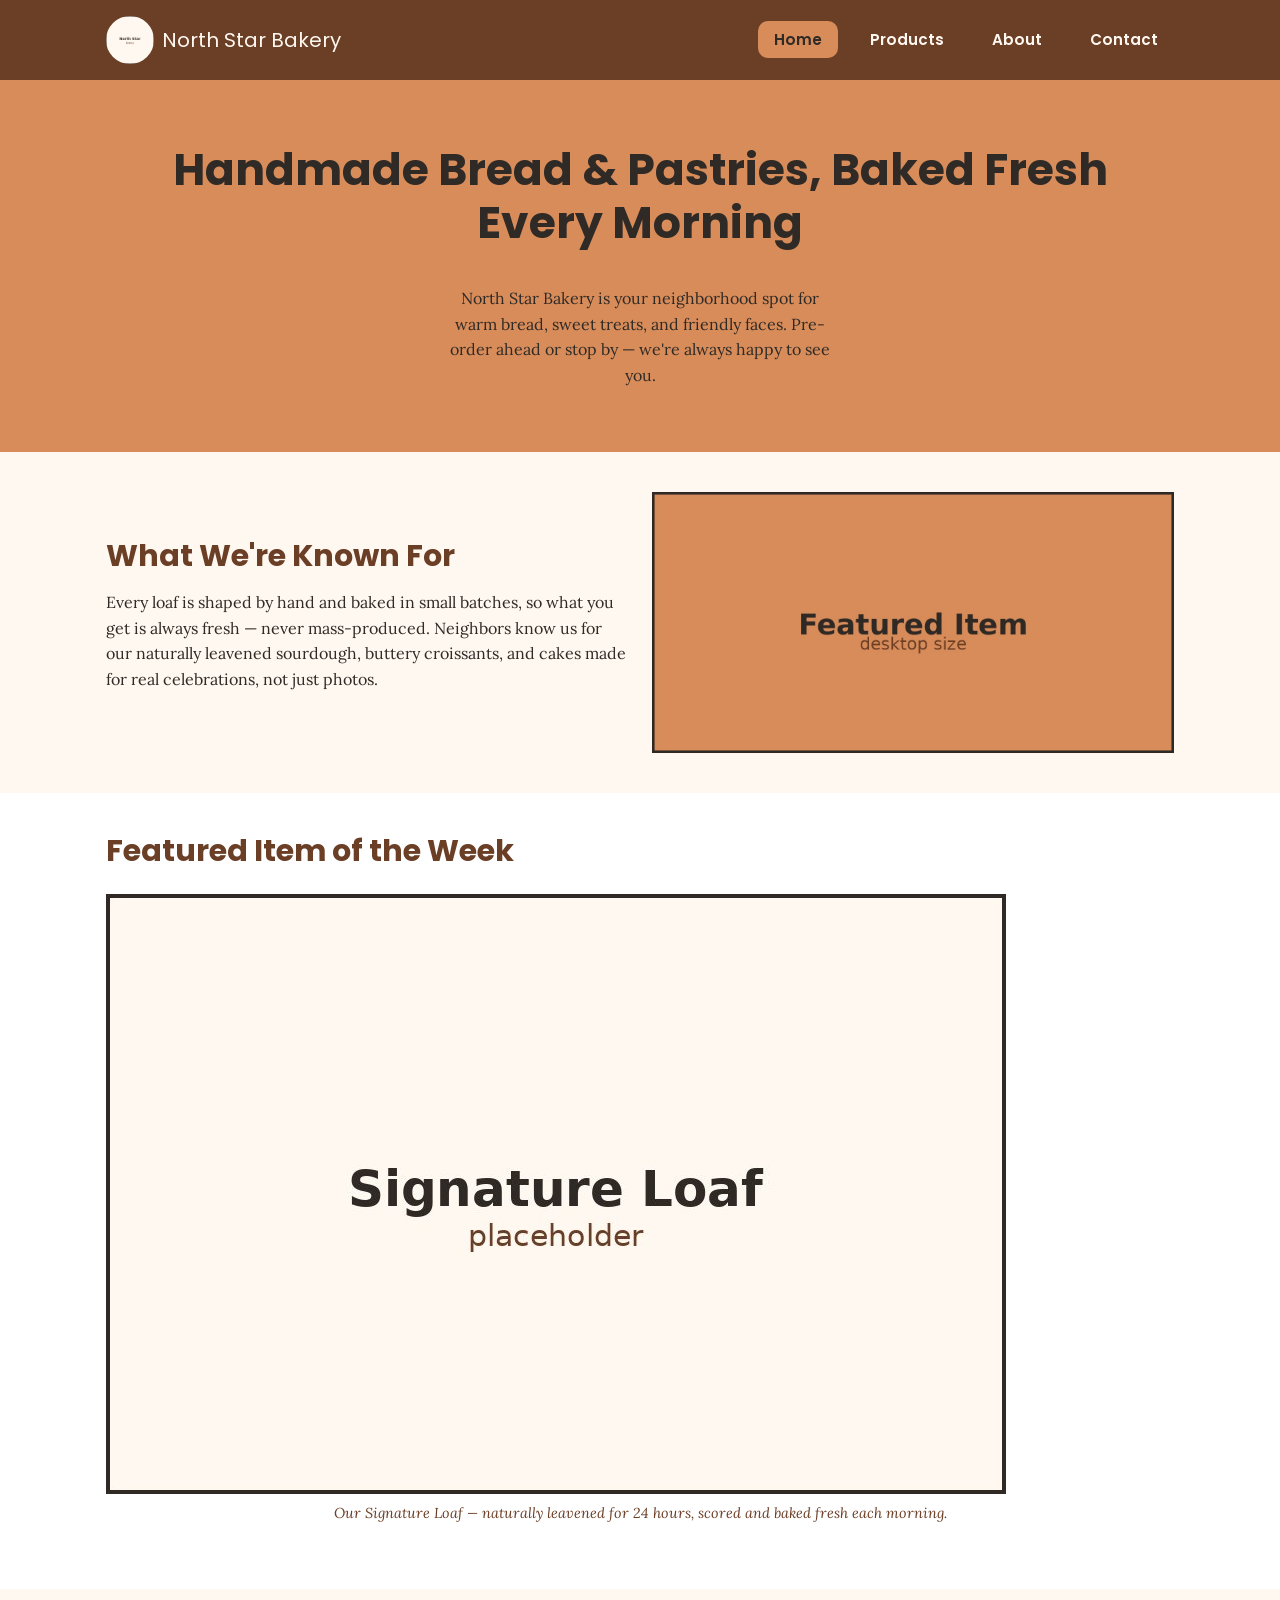
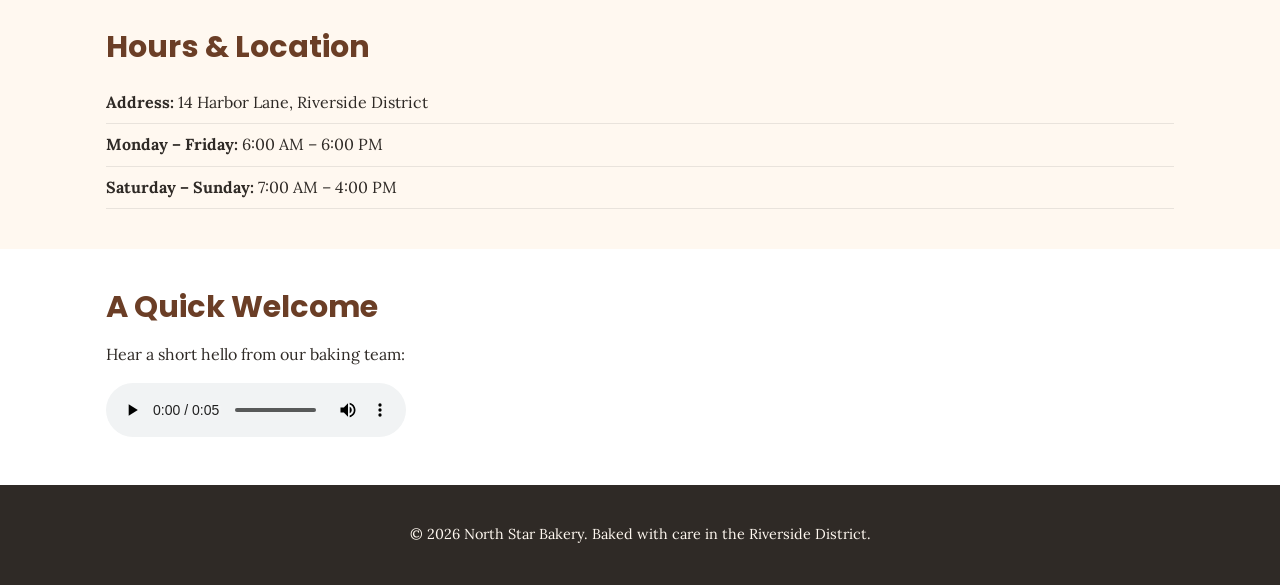
==== index.html @ 8aa21598 "Add files via upload" ====
<!DOCTYPE html>
<html lang="en">
<head>
  <meta charset="UTF-8">
  <meta name="viewport" content="width=device-width, initial-scale=1.0">
  <title>North Star Bakery | Home</title>
  <link rel="stylesheet" href="css/styles.css">
  <link rel="preconnect" href="https://fonts.googleapis.com">
  <link href="https://fonts.googleapis.com/css2?family=Poppins:wght@600;700&family=Lora:ital,wght@0,400;0,600;1,400&display=swap" rel="stylesheet">
</head>
<body>

  <header class="site-header">
    <div class="container header-inner">
      <a href="index.html" class="logo-link">
        <img src="images/bakery-logo.png" alt="North Star Bakery logo">
        <p class="site-title">North Star Bakery</p>
      </a>
      <nav class="main-nav" aria-label="Primary">
        <ul>
          <li><a href="index.html" aria-current="page">Home</a></li>
          <li><a href="products.html">Products</a></li>
          <li><a href="about.html">About</a></li>
          <li><a href="contact.html">Contact</a></li>
        </ul>
      </nav>
    </div>
  </header>

  <section class="hero">
    <div class="container">
      <h1>Handmade Bread &amp; Pastries, Baked Fresh Every Morning</h1>
      <p>North Star Bakery is your neighborhood spot for warm bread, sweet treats, and friendly faces. Pre-order ahead or stop by — we're always happy to see you.</p>
    </div>
  </section>

  <section class="section">
    <div class="container">
      <div class="two-col-text-media">
        <div>
          <h2>What We're Known For</h2>
          <p>Every loaf is shaped by hand and baked in small batches, so what you get is always fresh — never mass-produced. Neighbors know us for our naturally leavened sourdough, buttery croissants, and cakes made for real celebrations, not just photos.</p>
        </div>
        <picture>
          <source media="(min-width: 768px)" srcset="images/bakery-feature-large.jpg">
          <img src="images/bakery-feature-small.jpg" alt="Featured bakery item of the week displayed on the counter">
        </picture>
      </div>
    </div>
  </section>

  <section class="section section-alt">
    <div class="container">
      <h2>Featured Item of the Week</h2>
      <figure class="media-block">
        <img src="images/bakery-signature-loaf.jpg" alt="North Star Bakery's signature sourdough loaf with a golden, scored crust">
        <figcaption>Our Signature Loaf — naturally leavened for 24 hours, scored and baked fresh each morning.</figcaption>
      </figure>
    </div>
  </section>

  <section class="section">
    <div class="container">
      <h2>Hours &amp; Location</h2>
      <ul class="info-list">
        <li><strong>Address:</strong> 14 Harbor Lane, Riverside District</li>
        <li><strong>Monday – Friday:</strong> 6:00 AM – 6:00 PM</li>
        <li><strong>Saturday – Sunday:</strong> 7:00 AM – 4:00 PM</li>
      </ul>
    </div>
  </section>

  <section class="section section-alt">
    <div class="container">
      <h2>A Quick Welcome</h2>
      <p>Hear a short hello from our baking team:</p>
      <audio controls>
        <source src="media/bakery-welcome.mp3" type="audio/mpeg">
        Your browser does not support the audio element. You can still visit us in person or call the bakery for a friendly hello — we'd love to hear from you.
      </audio>
    </div>
  </section>

  <footer class="site-footer">
    <div class="container">
      <p>&copy; 2026 North Star Bakery. Baked with care in the Riverside District.</p>
    </div>
  </footer>

</body>
</html>
---- css/styles.css ----
/* =========================================================
   North Star Bakery — Design System
   Colors: cream #FFF8F0, brown #6B3E26, peach #D88C5A, charcoal #2F2A26
   Fonts: 'Poppins' (headings) + 'Lora' (body)
   Approach: mobile-first, Flexbox layout, one media query for larger screens
   ========================================================= */

:root {
  --color-cream: #FFF8F0;
  --color-brown: #6B3E26;
  --color-peach: #D88C5A;
  --color-charcoal: #2F2A26;

  --font-heading: 'Poppins', 'Segoe UI', sans-serif;
  --font-body: 'Lora', Georgia, serif;

  --space-xs: 0.5rem;
  --space-sm: 1rem;
  --space-md: 1.5rem;
  --space-lg: 2.5rem;
  --space-xl: 4rem;

  --radius: 10px;
}

/* -----------------------------
   Reset & base
------------------------------ */
* {
  box-sizing: border-box;
}

body {
  margin: 0;
  font-family: var(--font-body);
  color: var(--color-charcoal);
  background-color: var(--color-cream);
  line-height: 1.6;
}

img {
  max-width: 100%;
  display: block;
}

h1, h2, h3, h4 {
  font-family: var(--font-heading);
  color: var(--color-brown);
  line-height: 1.2;
  margin-top: 0;
}

h1 { font-size: 2rem; }
h2 { font-size: 1.5rem; margin-bottom: var(--space-sm); }
h3 { font-size: 1.15rem; }

a {
  color: var(--color-brown);
}

a:hover,
a:focus {
  color: var(--color-peach);
}

.container {
  width: 100%;
  max-width: 1100px;
  margin: 0 auto;
  padding: 0 var(--space-sm);
}

/* -----------------------------
   Header & Navigation (Flexbox, mobile-first: stacked)
------------------------------ */
.site-header {
  background-color: var(--color-brown);
  color: var(--color-cream);
  padding: var(--space-sm) 0;
}

.header-inner {
  display: flex;
  flex-direction: column;
  align-items: center;
  gap: var(--space-sm);
}

.logo-link {
  display: flex;
  align-items: center;
  gap: var(--space-xs);
  text-decoration: none;
}

.logo-link img {
  width: 48px;
  height: 48px;
  border-radius: 50%;
}

.site-title {
  font-family: var(--font-heading);
  color: var(--color-cream);
  font-size: 1.25rem;
  margin: 0;
}

.main-nav ul {
  list-style: none;
  display: flex;
  flex-wrap: wrap;
  justify-content: center;
  gap: var(--space-sm);
  margin: 0;
  padding: 0;
}

.main-nav a {
  color: var(--color-cream);
  text-decoration: none;
  font-family: var(--font-heading);
  font-weight: 600;
  font-size: 0.95rem;
  padding: var(--space-xs) var(--space-sm);
  border-radius: var(--radius);
  transition: background-color 0.2s ease;
}

.main-nav a:hover,
.main-nav a:focus,
.main-nav a[aria-current="page"] {
  background-color: var(--color-peach);
  color: var(--color-charcoal);
}

/* -----------------------------
   Hero section
------------------------------ */
.hero {
  background-color: var(--color-peach);
  color: var(--color-charcoal);
  padding: var(--space-xl) 0;
  text-align: center;
}

.hero h1 {
  color: var(--color-charcoal);
}

.hero p {
  max-width: 40ch;
  margin: var(--space-sm) auto 0;
}

/* -----------------------------
   Generic sections & cards
------------------------------ */
.section {
  padding: var(--space-lg) 0;
}

.section-alt {
  background-color: #fff;
}

.card-grid {
  display: flex;
  flex-direction: column;
  gap: var(--space-md);
}

.card {
  background-color: #fff;
  border: 1px solid rgba(47, 42, 38, 0.1);
  border-radius: var(--radius);
  padding: var(--space-md);
  flex: 1 1 100%;
}

.card h3 {
  margin-bottom: var(--space-xs);
}

.price {
  font-weight: 700;
  color: var(--color-brown);
}

/* -----------------------------
   Figures & responsive images
------------------------------ */
figure {
  margin: 0;
}

figcaption {
  font-size: 0.9rem;
  font-style: italic;
  color: var(--color-brown);
  margin-top: var(--space-xs);
  text-align: center;
}

.media-block {
  margin: var(--space-md) 0;
}

/* -----------------------------
   Forms
------------------------------ */
form {
  display: flex;
  flex-direction: column;
  gap: var(--space-sm);
  max-width: 500px;
}

fieldset {
  border: 1px solid rgba(47, 42, 38, 0.2);
  border-radius: var(--radius);
  padding: var(--space-md);
}

legend {
  font-family: var(--font-heading);
  font-weight: 600;
  color: var(--color-brown);
  padding: 0 var(--space-xs);
}

label {
  display: block;
  font-weight: 600;
  margin-bottom: var(--space-xs);
}

input,
select,
textarea {
  width: 100%;
  padding: var(--space-xs);
  border: 1px solid rgba(47, 42, 38, 0.3);
  border-radius: var(--radius);
  font-family: var(--font-body);
  font-size: 1rem;
  background-color: var(--color-cream);
  color: var(--color-charcoal);
}

input:focus,
select:focus,
textarea:focus {
  outline: 2px solid var(--color-peach);
  outline-offset: 1px;
}

button {
  align-self: flex-start;
  background-color: var(--color-brown);
  color: var(--color-cream);
  border: none;
  padding: var(--space-sm) var(--space-lg);
  border-radius: var(--radius);
  font-family: var(--font-heading);
  font-weight: 600;
  font-size: 1rem;
  cursor: pointer;
  transition: background-color 0.2s ease;
}

button:hover,
button:focus {
  background-color: var(--color-peach);
  color: var(--color-charcoal);
}

/* -----------------------------
   Footer
------------------------------ */
.site-footer {
  background-color: var(--color-charcoal);
  color: var(--color-cream);
  text-align: center;
  padding: var(--space-md) 0;
  font-size: 0.9rem;
}

.site-footer a {
  color: var(--color-peach);
}

/* -----------------------------
   Utility
------------------------------ */
.two-col-text-media {
  display: flex;
  flex-direction: column;
  gap: var(--space-md);
}

.info-list {
  list-style: none;
  padding: 0;
  margin: 0;
}

.info-list li {
  padding: var(--space-xs) 0;
  border-bottom: 1px solid rgba(47, 42, 38, 0.1);
}

/* =========================================================
   MEDIA QUERY — larger screens (tablet/desktop)
   Switches stacked mobile layout into row-based Flexbox layout
   ========================================================= */
@media (min-width: 768px) {
  .header-inner {
    flex-direction: row;
    justify-content: space-between;
  }

  .main-nav ul {
    justify-content: flex-end;
  }

  .hero {
    padding: var(--space-xl) 0;
  }

  .card-grid {
    flex-direction: row;
    flex-wrap: wrap;
  }

  .card-grid .card {
    flex: 1 1 calc(33.333% - var(--space-md));
  }

  .two-col-text-media {
    flex-direction: row;
    align-items: center;
  }

  .two-col-text-media > * {
    flex: 1;
  }

  h1 { font-size: 2.75rem; }
  h2 { font-size: 1.9rem; }
}
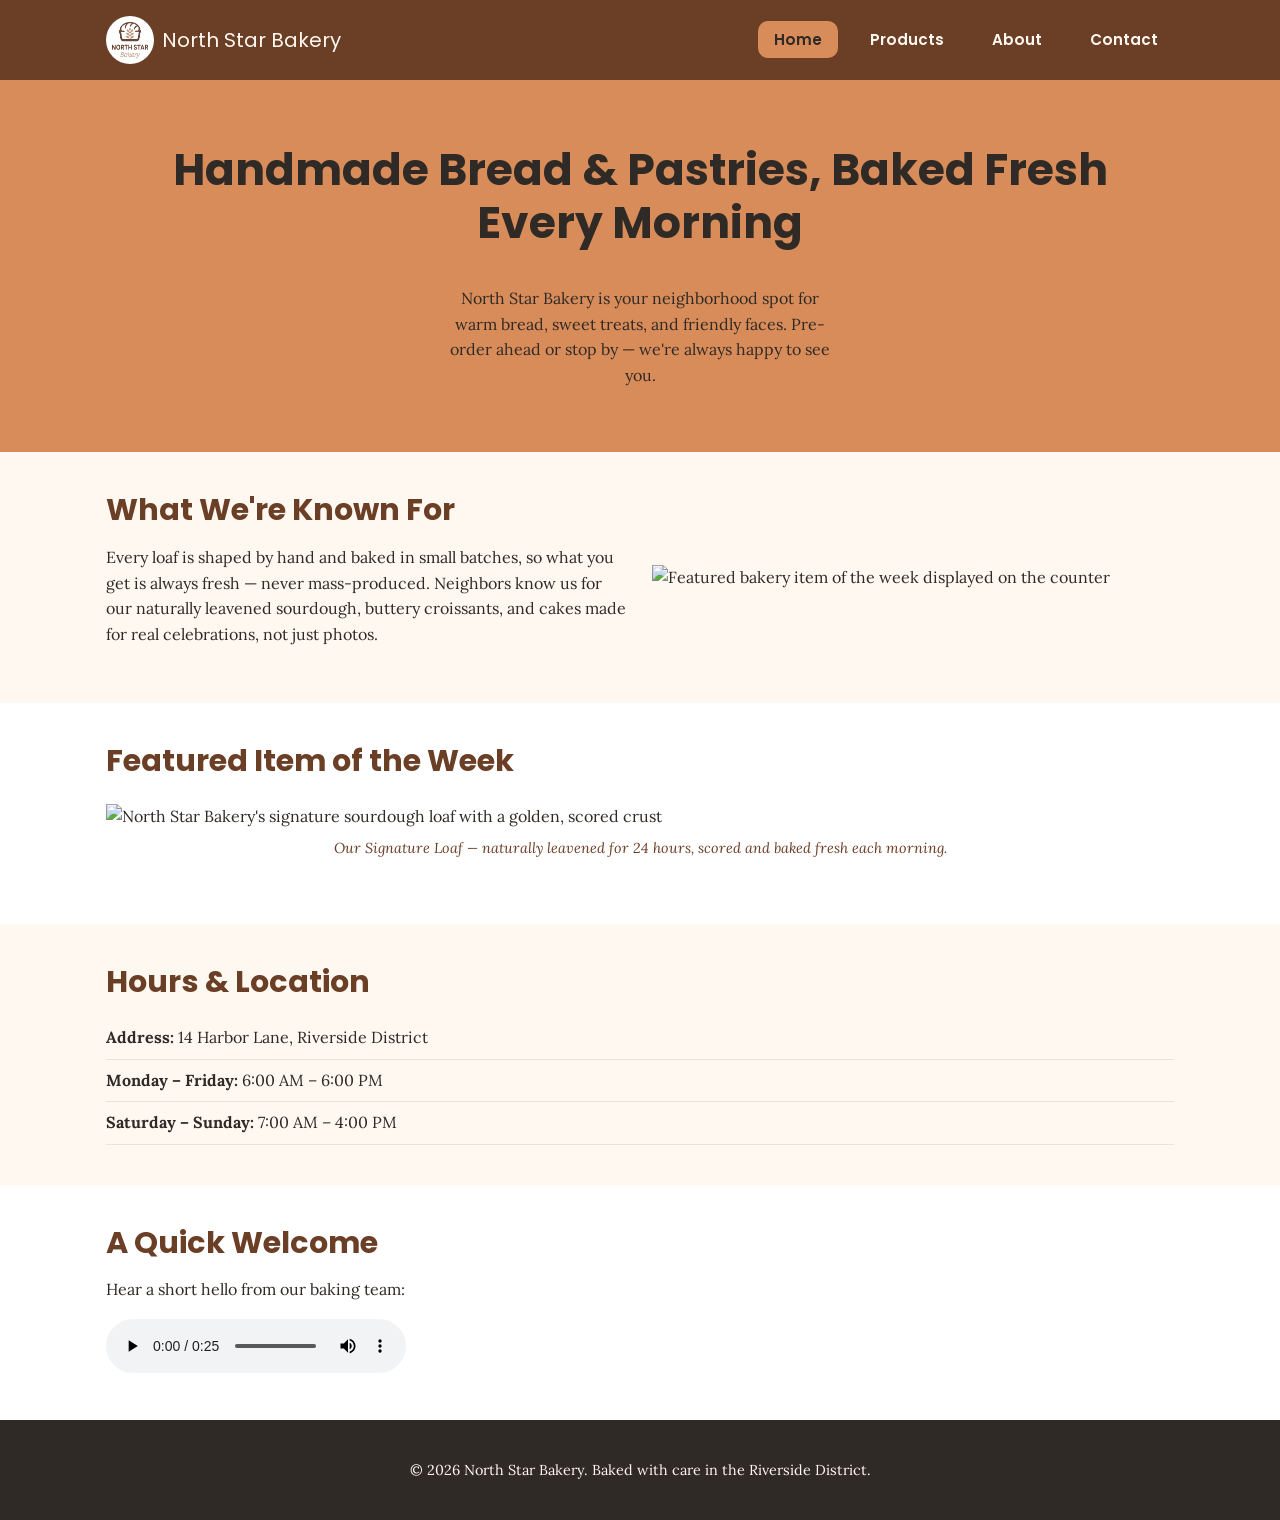
==== commit f53c9d7f: "Update index.html" ====
--- a/index.html
+++ b/index.html
@@ -53,7 +53,7 @@
     <div class="container">
       <h2>Featured Item of the Week</h2>
       <figure class="media-block">
-        <img src="images/bakery-signature-loaf.jpg" alt="North Star Bakery's signature sourdough loaf with a golden, scored crust">
+        <img src="images/bakery-signature-loaf.png" alt="North Star Bakery's signature sourdough loaf with a golden, scored crust">
         <figcaption>Our Signature Loaf — naturally leavened for 24 hours, scored and baked fresh each morning.</figcaption>
       </figure>
     </div>
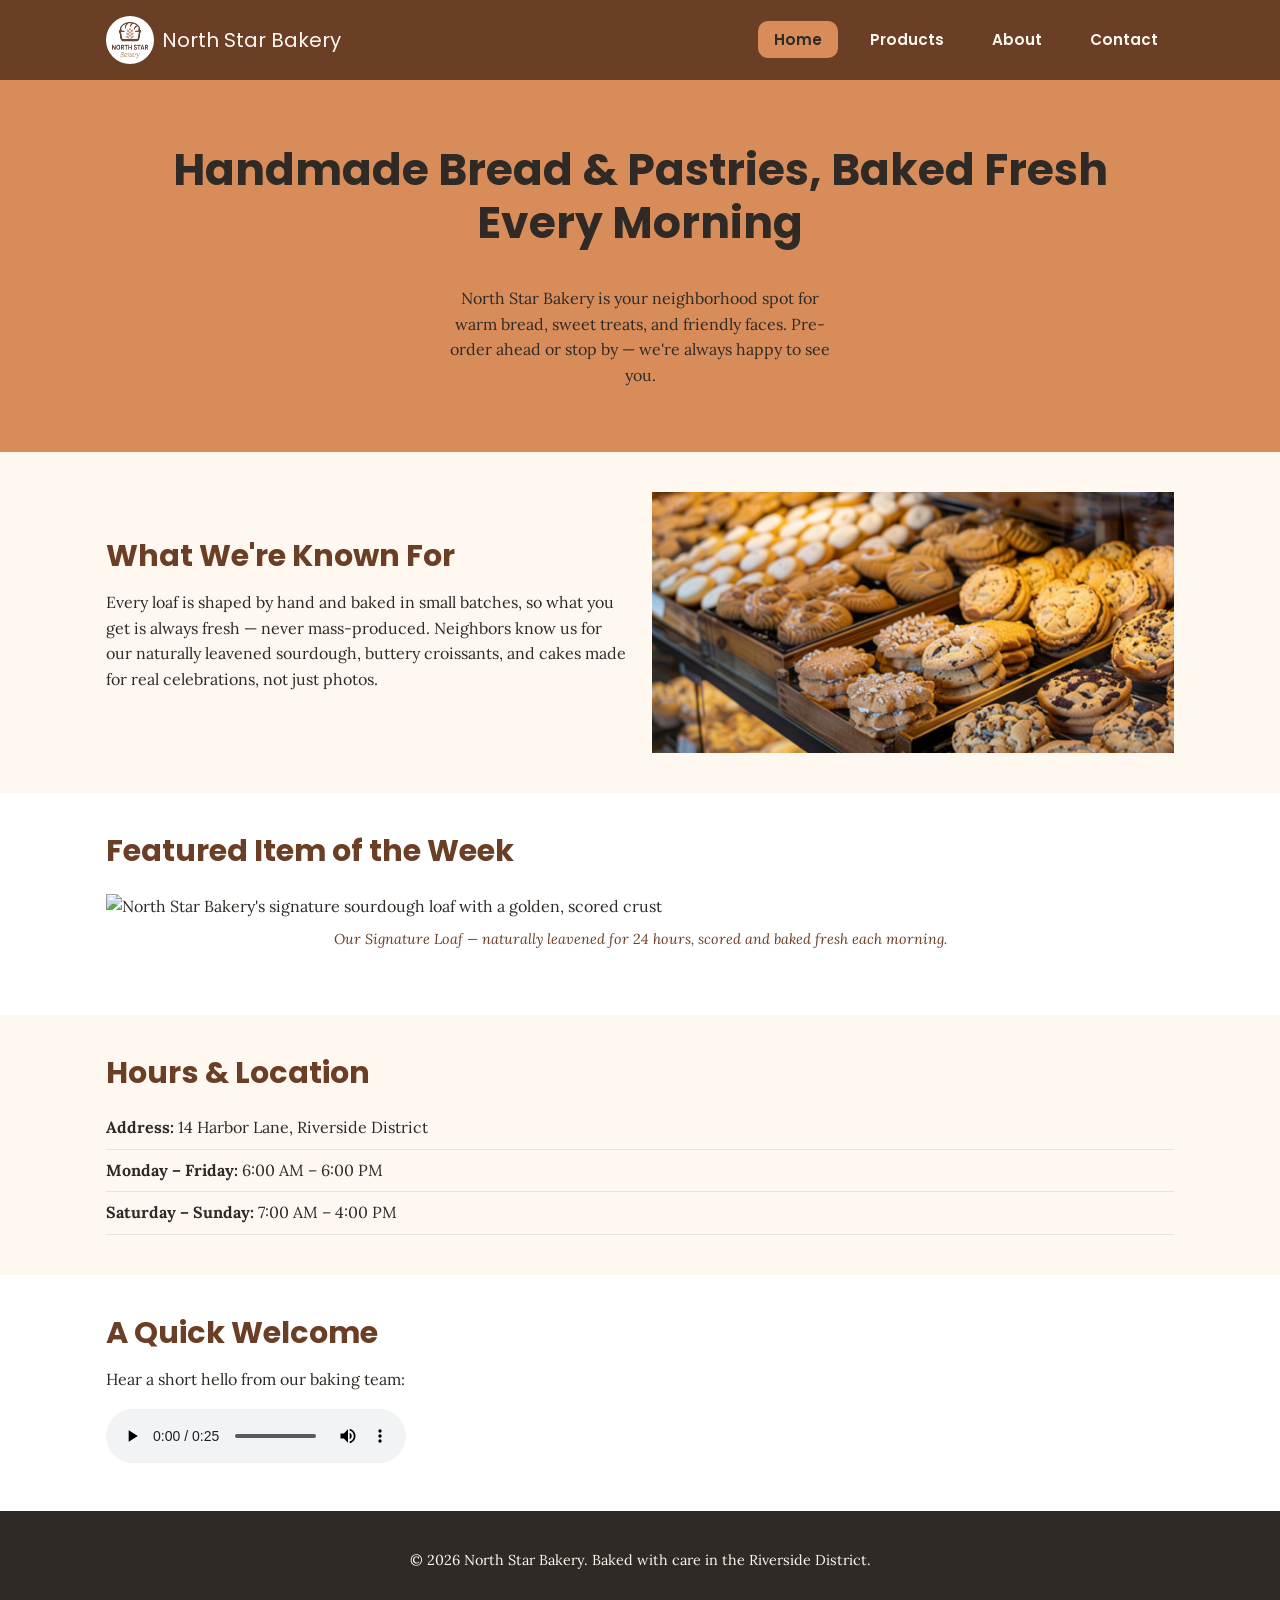
==== commit f7a63c8b: "Update index.html" ====
--- a/index.html
+++ b/index.html
@@ -42,7 +42,7 @@
           <p>Every loaf is shaped by hand and baked in small batches, so what you get is always fresh — never mass-produced. Neighbors know us for our naturally leavened sourdough, buttery croissants, and cakes made for real celebrations, not just photos.</p>
         </div>
         <picture>
-          <source media="(min-width: 768px)" srcset="images/bakery-feature-large.jpg">
+          <source media="(min-width: 768px)" srcset="images/bakery-feature-large.png">
           <img src="images/bakery-feature-small.jpg" alt="Featured bakery item of the week displayed on the counter">
         </picture>
       </div>
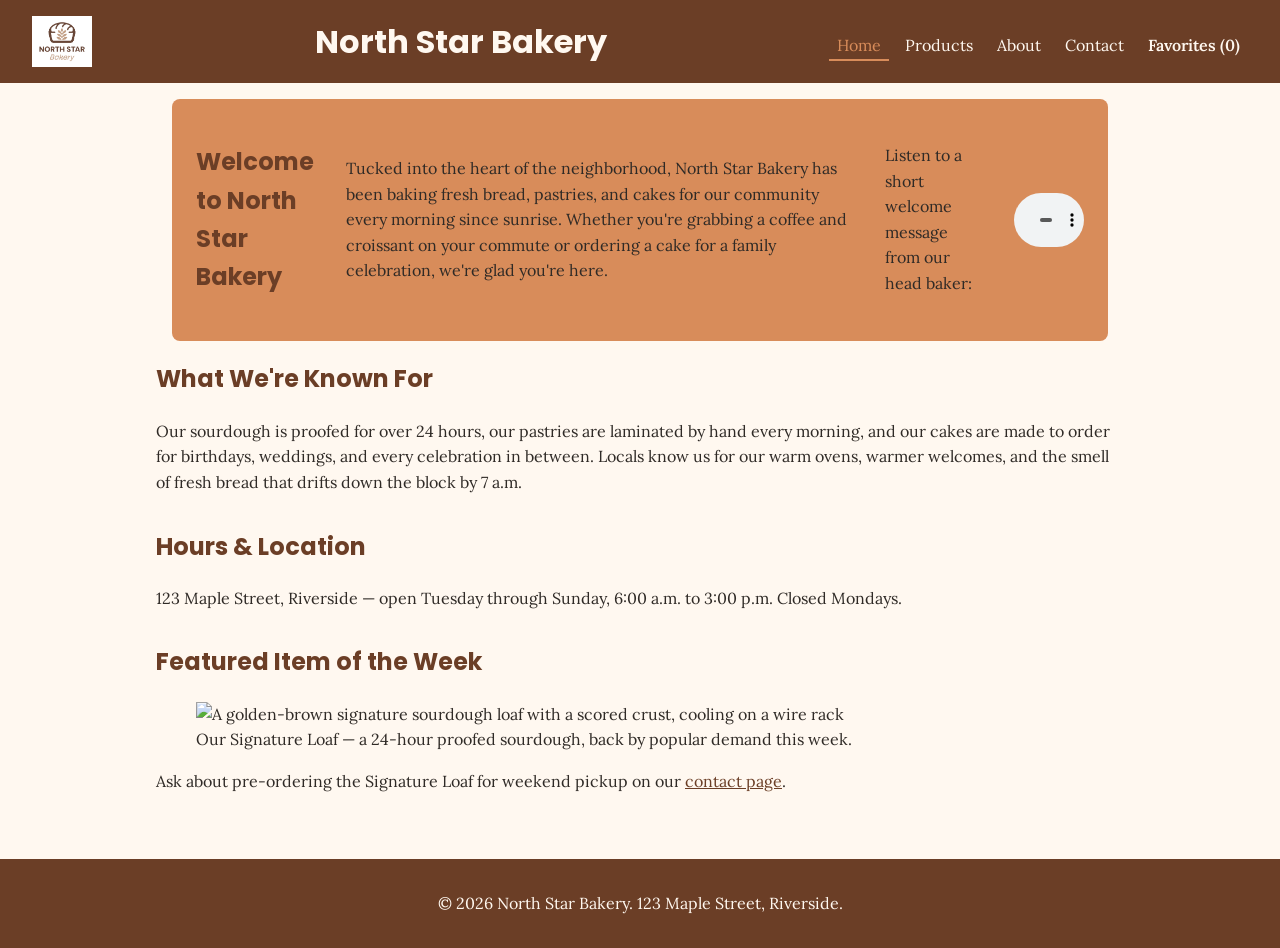
==== commit 9ceec5b4: "Add files via upload" ====
--- a/index.html
+++ b/index.html
@@ -1,91 +1,77 @@
 <!DOCTYPE html>
 <html lang="en">
 <head>
-  <meta charset="UTF-8">
-  <meta name="viewport" content="width=device-width, initial-scale=1.0">
-  <title>North Star Bakery | Home</title>
-  <link rel="stylesheet" href="css/styles.css">
-  <link rel="preconnect" href="https://fonts.googleapis.com">
-  <link href="https://fonts.googleapis.com/css2?family=Poppins:wght@600;700&family=Lora:ital,wght@0,400;0,600;1,400&display=swap" rel="stylesheet">
+<meta charset="UTF-8">
+<meta name="viewport" content="width=device-width, initial-scale=1.0">
+<title>North Star Bakery | Home</title>
+<link rel="stylesheet" href="css/style.css">
 </head>
 <body>
+<header>
+  <img src="images/bakery-logo.png" alt="North Star Bakery logo, a star above a loaf of bread">
+  <h1>North Star Bakery</h1>
+  <nav>
+    <ul>
+      <li><a href="index.html" aria-current="page">Home</a></li>
+      <li><a href="products.html">Products</a></li>
+      <li><a href="about.html">About</a></li>
+      <li><a href="contact.html">Contact</a></li>
+      <li><a href="products.html#favorites-section" class="fav-nav-link">Favorites (<span id="nav-fav-count">0</span>)</a></li>
+    </ul>
+  </nav>
+</header>
 
-  <header class="site-header">
-    <div class="container header-inner">
-      <a href="index.html" class="logo-link">
-        <img src="images/bakery-logo.png" alt="North Star Bakery logo">
-        <p class="site-title">North Star Bakery</p>
-      </a>
-      <nav class="main-nav" aria-label="Primary">
-        <ul>
-          <li><a href="index.html" aria-current="page">Home</a></li>
-          <li><a href="products.html">Products</a></li>
-          <li><a href="about.html">About</a></li>
-          <li><a href="contact.html">Contact</a></li>
-        </ul>
-      </nav>
-    </div>
-  </header>
-
-  <section class="hero">
-    <div class="container">
-      <h1>Handmade Bread &amp; Pastries, Baked Fresh Every Morning</h1>
-      <p>North Star Bakery is your neighborhood spot for warm bread, sweet treats, and friendly faces. Pre-order ahead or stop by — we're always happy to see you.</p>
-    </div>
+<main>
+  <section aria-labelledby="welcome-heading" class="hero">
+    <h2 id="welcome-heading">Welcome to North Star Bakery</h2>
+    <p>
+      Tucked into the heart of the neighborhood, North Star Bakery has been
+      baking fresh bread, pastries, and cakes for our community every
+      morning since sunrise. Whether you're grabbing a coffee and croissant
+      on your commute or ordering a cake for a family celebration, we're
+      glad you're here.
+    </p>
+    <p>Listen to a short welcome message from our head baker:</p>
+    <audio controls>
+      <source src="media/bakery-welcome.mp3" type="audio/mpeg">
+      Your browser does not support the audio element. You can
+      <a href="media/bakery-welcome.mp3">download the welcome message</a>
+      to listen instead. In it, our head baker greets visitors and shares
+      a bit about what makes North Star Bakery a neighborhood favorite.
+    </audio>
   </section>
 
-  <section class="section">
-    <div class="container">
-      <div class="two-col-text-media">
-        <div>
-          <h2>What We're Known For</h2>
-          <p>Every loaf is shaped by hand and baked in small batches, so what you get is always fresh — never mass-produced. Neighbors know us for our naturally leavened sourdough, buttery croissants, and cakes made for real celebrations, not just photos.</p>
-        </div>
-        <picture>
-          <source media="(min-width: 768px)" srcset="images/bakery-feature-large.png">
-          <img src="images/bakery-feature-small.jpg" alt="Featured bakery item of the week displayed on the counter">
-        </picture>
-      </div>
-    </div>
+  <section aria-labelledby="known-for-heading">
+    <h2 id="known-for-heading">What We're Known For</h2>
+    <p>
+      Our sourdough is proofed for over 24 hours, our pastries are laminated
+      by hand every morning, and our cakes are made to order for
+      birthdays, weddings, and every celebration in between. Locals know us
+      for our warm ovens, warmer welcomes, and the smell of fresh bread that
+      drifts down the block by 7 a.m.
+    </p>
   </section>
 
-  <section class="section section-alt">
-    <div class="container">
-      <h2>Featured Item of the Week</h2>
-      <figure class="media-block">
-        <img src="images/bakery-signature-loaf.png" alt="North Star Bakery's signature sourdough loaf with a golden, scored crust">
-        <figcaption>Our Signature Loaf — naturally leavened for 24 hours, scored and baked fresh each morning.</figcaption>
-      </figure>
-    </div>
+  <section aria-labelledby="hours-heading">
+    <h2 id="hours-heading">Hours &amp; Location</h2>
+    <p>123 Maple Street, Riverside &mdash; open Tuesday through Sunday, 6:00 a.m. to 3:00 p.m. Closed Mondays.</p>
   </section>
 
-  <section class="section">
-    <div class="container">
-      <h2>Hours &amp; Location</h2>
-      <ul class="info-list">
-        <li><strong>Address:</strong> 14 Harbor Lane, Riverside District</li>
-        <li><strong>Monday – Friday:</strong> 6:00 AM – 6:00 PM</li>
-        <li><strong>Saturday – Sunday:</strong> 7:00 AM – 4:00 PM</li>
-      </ul>
-    </div>
+  <section aria-labelledby="featured-heading">
+    <h2 id="featured-heading">Featured Item of the Week</h2>
+    <figure>
+      <img src="images/bakery-signature-loaf.png"
+        alt="A golden-brown signature sourdough loaf with a scored crust, cooling on a wire rack">
+      <figcaption>Our Signature Loaf &mdash; a 24-hour proofed sourdough, back by popular demand this week.</figcaption>
+    </figure>
+    <p>Ask about pre-ordering the Signature Loaf for weekend pickup on our <a href="contact.html">contact page</a>.</p>
   </section>
+</main>
 
-  <section class="section section-alt">
-    <div class="container">
-      <h2>A Quick Welcome</h2>
-      <p>Hear a short hello from our baking team:</p>
-      <audio controls>
-        <source src="media/bakery-welcome.mp3" type="audio/mpeg">
-        Your browser does not support the audio element. You can still visit us in person or call the bakery for a friendly hello — we'd love to hear from you.
-      </audio>
-    </div>
-  </section>
+<footer>
+  <p>&copy; 2026 North Star Bakery. 123 Maple Street, Riverside.</p>
+</footer>
 
-  <footer class="site-footer">
-    <div class="container">
-      <p>&copy; 2026 North Star Bakery. Baked with care in the Riverside District.</p>
-    </div>
-  </footer>
-
+<script src="script.js"></script>
 </body>
 </html>
--- a/css/style.css
+++ b/css/style.css
@@ -0,0 +1,286 @@
+@import url('https://fonts.googleapis.com/css2?family=Poppins:wght@400;600;700&family=Lora:ital@0;1&display=swap');
+
+/* ---------- Base / mobile-first ---------- */
+:root {
+  --color-cream: #FFF8F0;
+  --color-brown: #6B3E26;
+  --color-peach: #D88C5A;
+  --color-charcoal: #2F2A26;
+}
+
+* {
+  box-sizing: border-box;
+}
+
+body {
+  margin: 0;
+  background-color: var(--color-cream);
+  color: var(--color-charcoal);
+  font-family: 'Lora', serif;
+  line-height: 1.6;
+}
+
+h1, h2, h3 {
+  font-family: 'Poppins', sans-serif;
+  color: var(--color-brown);
+}
+
+img, video {
+  max-width: 100%;
+  height: auto;
+}
+
+a {
+  color: var(--color-brown);
+}
+
+a:hover {
+  color: var(--color-peach);
+}
+
+/* ---------- Header ---------- */
+header {
+  background-color: var(--color-brown);
+  color: var(--color-cream);
+  padding: 1rem;
+  text-align: center;
+}
+
+header img {
+  max-width: 60px;
+}
+
+header h1 {
+  color: var(--color-cream);
+  margin: 0.5rem 0;
+}
+
+nav ul {
+  list-style: none;
+  padding: 0;
+  margin: 0.5rem 0 0;
+  display: flex;
+  flex-direction: column;
+  align-items: center;
+  gap: 0.5rem;
+}
+
+nav a {
+  color: var(--color-cream);
+  text-decoration: none;
+  padding: 0.25rem 0.5rem;
+}
+
+nav a[aria-current="page"],
+nav a:hover {
+  color: var(--color-peach);
+  border-bottom: 2px solid var(--color-peach);
+}
+
+.fav-nav-link {
+  font-weight: 600;
+}
+
+/* ---------- Hero ---------- */
+.hero {
+  background-color: var(--color-peach);
+  padding: 1.5rem;
+  border-radius: 0.5rem;
+  margin: 1rem;
+}
+
+.hero h2 {
+  color: var(--color-brown);
+}
+
+/* ---------- Main content ---------- */
+main {
+  padding: 0 1rem 2rem;
+  max-width: 1000px;
+  margin: 0 auto;
+}
+
+section {
+  margin-bottom: 2rem;
+}
+
+/* ---------- Product cards ---------- */
+.product-list {
+  list-style: none;
+  padding: 0;
+  display: flex;
+  flex-direction: column;
+  gap: 1rem;
+}
+
+.product-card {
+  background-color: #fff;
+  border: 1px solid var(--color-peach);
+  border-radius: 0.5rem;
+  padding: 1rem;
+}
+
+.product-card h3 {
+  margin-top: 0;
+}
+
+.fav-btn {
+  background-color: var(--color-cream);
+  border: 1px solid var(--color-brown);
+  color: var(--color-brown);
+  border-radius: 0.3rem;
+  padding: 0.4rem 0.8rem;
+  cursor: pointer;
+  font-family: 'Poppins', sans-serif;
+  font-weight: 600;
+}
+
+.fav-btn:hover {
+  background-color: var(--color-peach);
+  color: #fff;
+}
+
+.fav-btn.is-fav {
+  background-color: var(--color-brown);
+  color: var(--color-cream);
+  border-color: var(--color-brown);
+}
+
+/* ---------- Favorites box ---------- */
+.favorites-box {
+  background-color: #fff;
+  border: 2px solid var(--color-brown);
+  border-radius: 0.5rem;
+  padding: 1rem;
+}
+
+.favorites-list {
+  list-style: none;
+  padding: 0;
+}
+
+.favorites-list li {
+  display: flex;
+  justify-content: space-between;
+  align-items: center;
+  padding: 0.5rem;
+  border-bottom: 1px solid var(--color-peach);
+}
+
+.remove-fav-btn {
+  background: none;
+  border: none;
+  color: var(--color-brown);
+  cursor: pointer;
+  font-weight: 700;
+  text-decoration: underline;
+}
+
+.secondary-btn {
+  margin-top: 0.5rem;
+  background-color: var(--color-cream);
+  border: 1px solid var(--color-brown);
+  color: var(--color-brown);
+  padding: 0.4rem 0.8rem;
+  border-radius: 0.3rem;
+  cursor: pointer;
+  font-family: 'Poppins', sans-serif;
+}
+
+/* ---------- Forms ---------- */
+form label {
+  font-weight: 600;
+  color: var(--color-brown);
+}
+
+form input,
+form select,
+form textarea {
+  width: 100%;
+  max-width: 400px;
+  padding: 0.5rem;
+  border: 1px solid var(--color-brown);
+  border-radius: 0.3rem;
+  font-family: 'Lora', serif;
+}
+
+form input.invalid,
+form select.invalid,
+form textarea.invalid {
+  border-color: #b3261e;
+  background-color: #fdf1f0;
+}
+
+.error-message {
+  display: block;
+  color: #b3261e;
+  font-size: 0.9rem;
+  margin-top: 0.25rem;
+  min-height: 1.1rem;
+}
+
+.success-message {
+  background-color: #e6f4ea;
+  border: 1px solid #34a853;
+  color: #1e7a34;
+  padding: 0.75rem 1rem;
+  border-radius: 0.3rem;
+}
+
+button[type="submit"] {
+  background-color: var(--color-brown);
+  color: var(--color-cream);
+  border: none;
+  padding: 0.6rem 1.2rem;
+  border-radius: 0.3rem;
+  font-family: 'Poppins', sans-serif;
+  font-weight: 700;
+  cursor: pointer;
+}
+
+button[type="submit"]:hover {
+  background-color: var(--color-peach);
+}
+
+/* ---------- Footer ---------- */
+footer {
+  background-color: var(--color-brown);
+  color: var(--color-cream);
+  text-align: center;
+  padding: 1rem;
+}
+
+/* ---------- Responsive layout: 768px and up ---------- */
+@media (min-width: 768px) {
+  header {
+    display: flex;
+    justify-content: space-between;
+    align-items: center;
+    text-align: left;
+    padding: 1rem 2rem;
+  }
+
+  header h1 {
+    margin: 0 1rem;
+  }
+
+  nav ul {
+    flex-direction: row;
+  }
+
+  .hero {
+    display: flex;
+    flex-direction: row;
+    align-items: center;
+    gap: 2rem;
+  }
+
+  .product-list {
+    flex-direction: row;
+    flex-wrap: wrap;
+  }
+
+  .product-card {
+    flex-basis: calc(33.333% - 1rem);
+  }
+}
